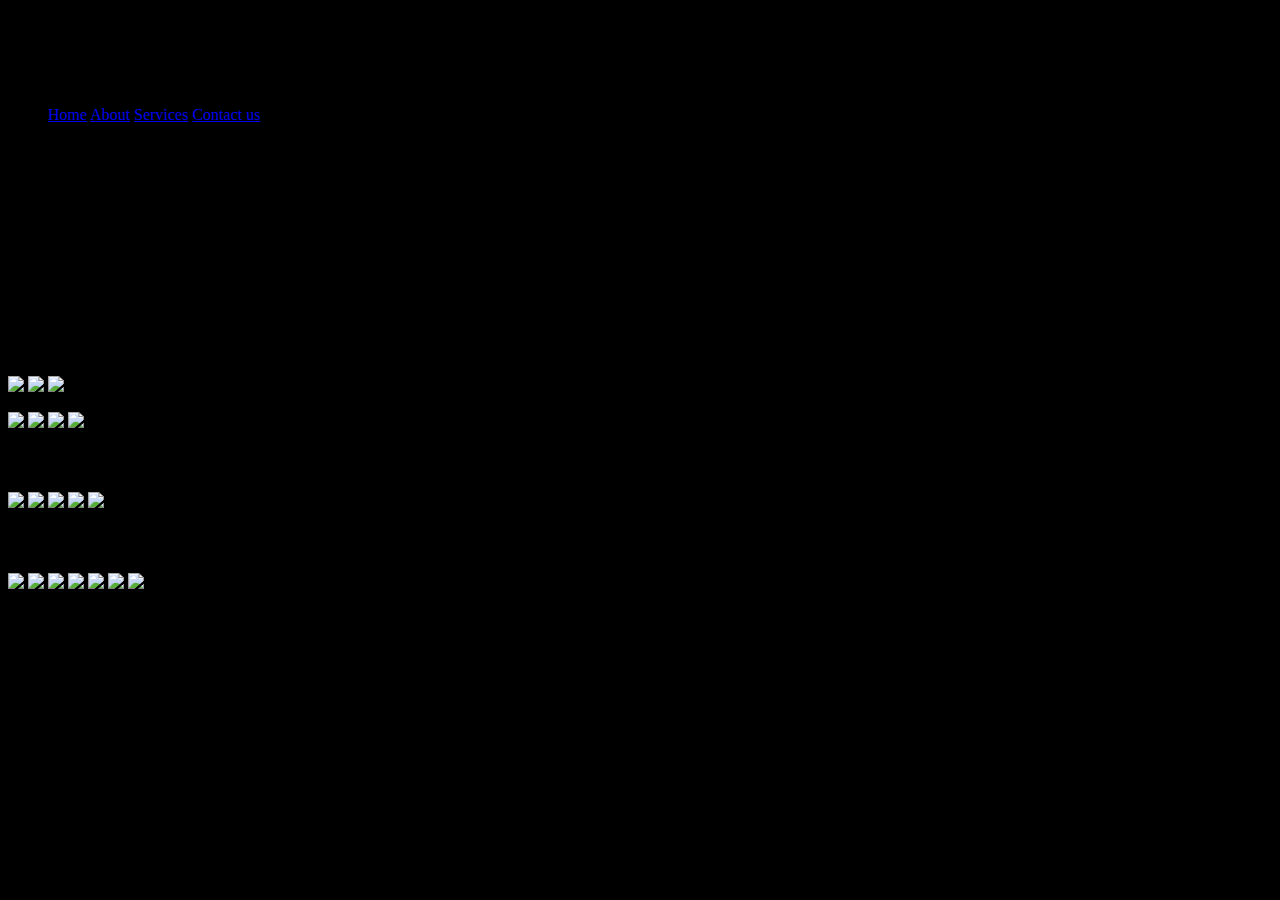
==== index.html @ 7cc67b69 "Add files via upload" ====
<!DOCTPYE HTML>
<html>
  <head>
    
     <link rel="stylesheet" href="C:\Users\sambo_stxtm4i\OneDrive\Desktop\School stuff\computer science\HTML\style\stylesheet.css">.
<title>Sentinel online</title>
    </head>
  <body>
    <body style="background-color:black;">
      <div class="header">
         
         <div class="inner_header">
          <div class="logo_container">
            <h1>SENTINEL<span>ONLINE</span></h1>

          </div>

          <ul class= "navigation">
            
            <a href="Sentinel online.html"<li>Home</li></a>
            <a href="about.html"<li>About</li></a>
            <a href="services.html"<li>Services</li></a>
            <a href="contact.html"<li>Contact us</li></a>


          </ul>


      </div>
      <div class="subheader">
      <H6>Got needs?Try SentinelOnline. We've got you covered</H6>

    </div>
    <div class="inst">
    <p><h6>Use the tabs in the top right corner to navigate our website</h6></p>
  </div>
    <div>
      <div class="link1">
        
        <h3>HOME</h3>
    </div>
    <div class="description1">
      <p>Browse through our catalog of products and find what you want.Sentinel can find you everything from the best apartment to your weekly groceries.</p>
      <p>Tell us what you want. Sentinelonline has got you.</p>
      
    </div>
    <div class="link1">
      <h5>CARS</h5>
    </div>

    <img src="C:\Users\sambo_stxtm4i\OneDrive\Desktop\School stuff\computer science\HTML\Cars\1.JPEG">
    <img src="C:\Users\sambo_stxtm4i\OneDrive\Desktop\School stuff\computer science\HTML\Cars\2.JPEG">
    <img src="C:\Users\sambo_stxtm4i\OneDrive\Desktop\School stuff\computer science\HTML\Cars\3.JPEG">
    <p>
      <img src="C:\Users\sambo_stxtm4i\OneDrive\Desktop\School stuff\computer science\HTML\Cars\4.JPEG">
      <img src="C:\Users\sambo_stxtm4i\OneDrive\Desktop\School stuff\computer science\HTML\Cars\5.JPEG">
      <img src="C:\Users\sambo_stxtm4i\OneDrive\Desktop\School stuff\computer science\HTML\Cars\6.JPEG">
      <img src="C:\Users\sambo_stxtm4i\OneDrive\Desktop\School stuff\computer science\HTML\Cars\7.JPEG">
    </p>
    <div class="link1">
      <h5>APARTMENTS</h5>
    </div>
    <img src="C:\Users\sambo_stxtm4i\OneDrive\Desktop\School stuff\computer science\HTML\Apartments\1.JPEG">
    <img src="C:\Users\sambo_stxtm4i\OneDrive\Desktop\School stuff\computer science\HTML\Apartments\2.JPEG">
    <img src="C:\Users\sambo_stxtm4i\OneDrive\Desktop\School stuff\computer science\HTML\Apartments\3.JPEG">
    <img src="C:\Users\sambo_stxtm4i\OneDrive\Desktop\School stuff\computer science\HTML\Apartments\4.JPEG">
    <img src="C:\Users\sambo_stxtm4i\OneDrive\Desktop\School stuff\computer science\HTML\Apartments\5.JPEG">
    <div class="link1">
      <h5>CLOTHING</h5>
    </div>
    <img src="C:\Users\sambo_stxtm4i\OneDrive\Desktop\School stuff\computer science\HTML\Clothing\1.JPEG">
    <img src="C:\Users\sambo_stxtm4i\OneDrive\Desktop\School stuff\computer science\HTML\Clothing\2.JPEG">
    <img src="C:\Users\sambo_stxtm4i\OneDrive\Desktop\School stuff\computer science\HTML\Clothing\3.JPEG">
    <img src="C:\Users\sambo_stxtm4i\OneDrive\Desktop\School stuff\computer science\HTML\Clothing\4.JPEG">
    <img src="C:\Users\sambo_stxtm4i\OneDrive\Desktop\School stuff\computer science\HTML\Clothing\5.JPEG">
    <img src="C:\Users\sambo_stxtm4i\OneDrive\Desktop\School stuff\computer science\HTML\Clothing\6.JPEG">
    <img src="C:\Users\sambo_stxtm4i\OneDrive\Desktop\School stuff\computer science\HTML\Clothing\7.JPEG">




    









    </body>









</html>
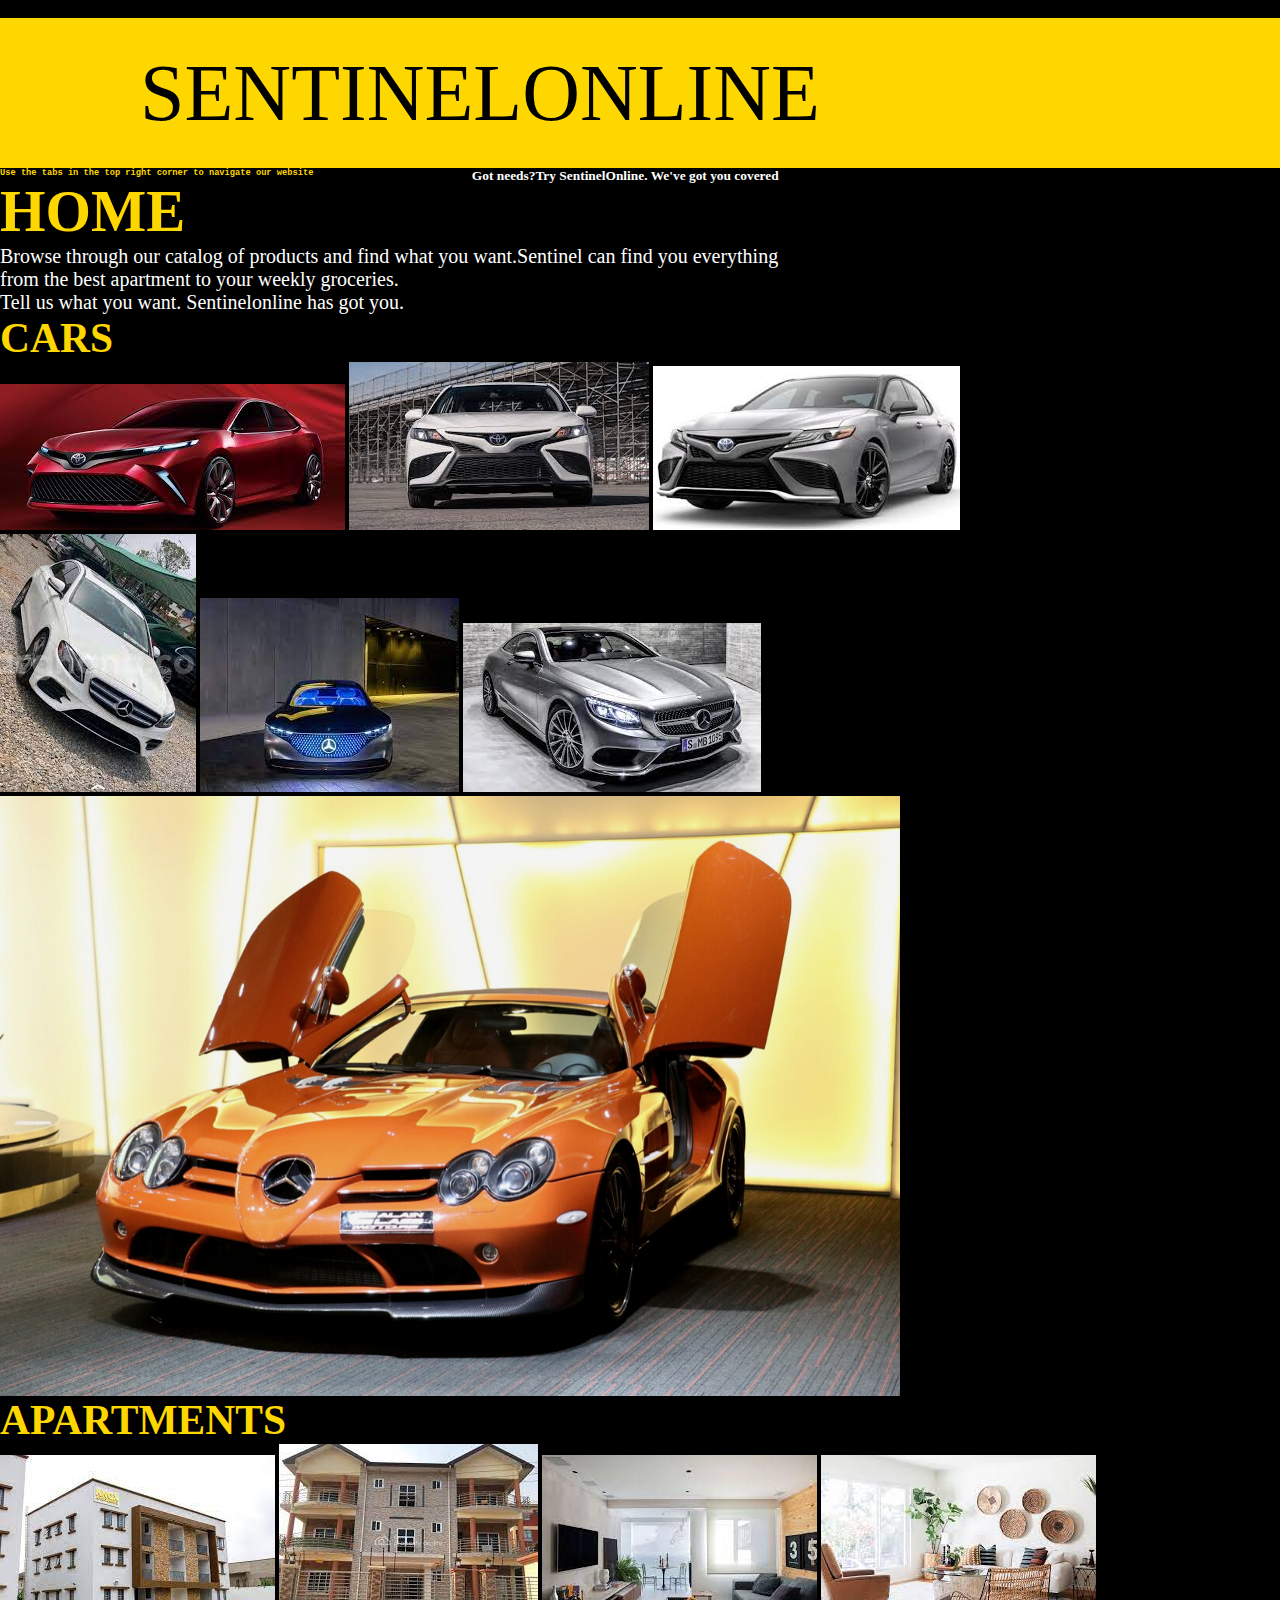
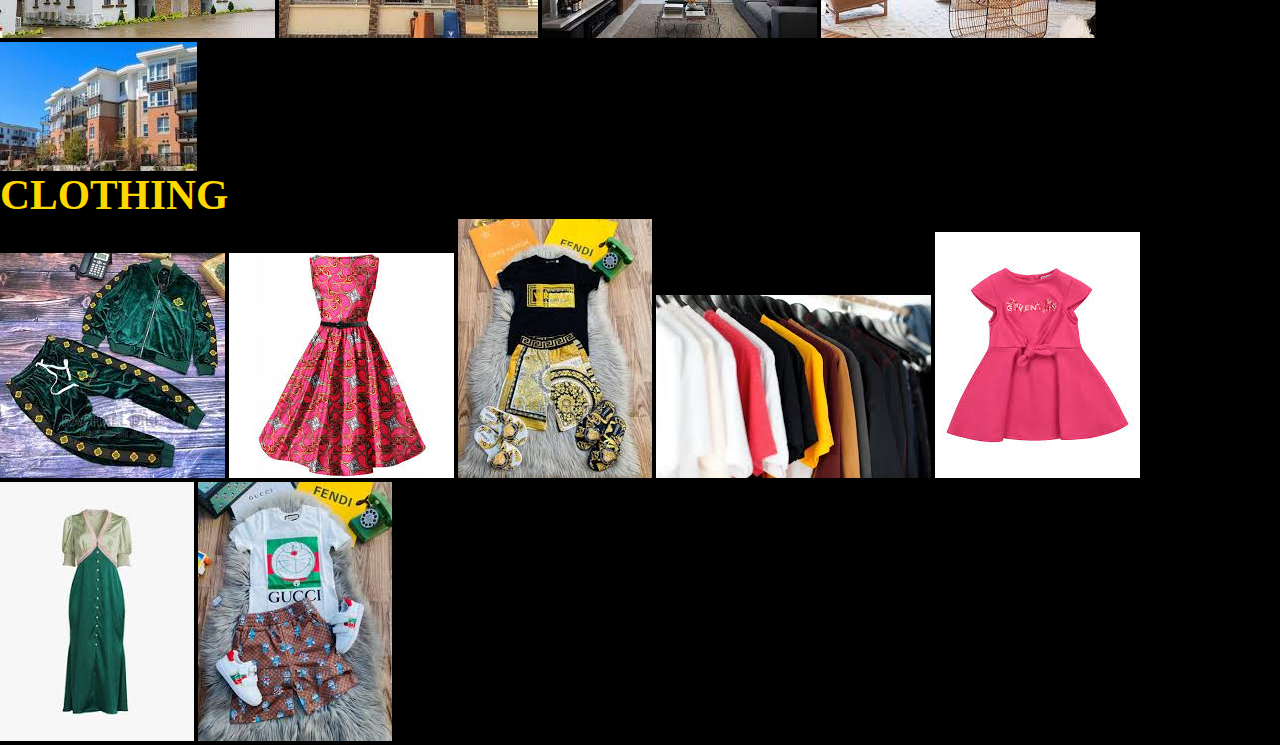
==== commit fdd409e9: "added relative path" ====
--- a/index.html
+++ b/index.html
@@ -1,102 +1,102 @@
-<!DOCTPYE HTML>
-<html>
-  <head>
-    
-     <link rel="stylesheet" href="C:\Users\sambo_stxtm4i\OneDrive\Desktop\School stuff\computer science\HTML\style\stylesheet.css">.
-<title>Sentinel online</title>
-    </head>
-  <body>
-    <body style="background-color:black;">
-      <div class="header">
-         
-         <div class="inner_header">
-          <div class="logo_container">
-            <h1>SENTINEL<span>ONLINE</span></h1>
-
-          </div>
-
-          <ul class= "navigation">
-            
-            <a href="Sentinel online.html"<li>Home</li></a>
-            <a href="about.html"<li>About</li></a>
-            <a href="services.html"<li>Services</li></a>
-            <a href="contact.html"<li>Contact us</li></a>
-
-
-          </ul>
-
-
-      </div>
-      <div class="subheader">
-      <H6>Got needs?Try SentinelOnline. We've got you covered</H6>
-
-    </div>
-    <div class="inst">
-    <p><h6>Use the tabs in the top right corner to navigate our website</h6></p>
-  </div>
-    <div>
-      <div class="link1">
-        
-        <h3>HOME</h3>
-    </div>
-    <div class="description1">
-      <p>Browse through our catalog of products and find what you want.Sentinel can find you everything from the best apartment to your weekly groceries.</p>
-      <p>Tell us what you want. Sentinelonline has got you.</p>
-      
-    </div>
-    <div class="link1">
-      <h5>CARS</h5>
-    </div>
-
-    <img src="C:\Users\sambo_stxtm4i\OneDrive\Desktop\School stuff\computer science\HTML\Cars\1.JPEG">
-    <img src="C:\Users\sambo_stxtm4i\OneDrive\Desktop\School stuff\computer science\HTML\Cars\2.JPEG">
-    <img src="C:\Users\sambo_stxtm4i\OneDrive\Desktop\School stuff\computer science\HTML\Cars\3.JPEG">
-    <p>
-      <img src="C:\Users\sambo_stxtm4i\OneDrive\Desktop\School stuff\computer science\HTML\Cars\4.JPEG">
-      <img src="C:\Users\sambo_stxtm4i\OneDrive\Desktop\School stuff\computer science\HTML\Cars\5.JPEG">
-      <img src="C:\Users\sambo_stxtm4i\OneDrive\Desktop\School stuff\computer science\HTML\Cars\6.JPEG">
-      <img src="C:\Users\sambo_stxtm4i\OneDrive\Desktop\School stuff\computer science\HTML\Cars\7.JPEG">
-    </p>
-    <div class="link1">
-      <h5>APARTMENTS</h5>
-    </div>
-    <img src="C:\Users\sambo_stxtm4i\OneDrive\Desktop\School stuff\computer science\HTML\Apartments\1.JPEG">
-    <img src="C:\Users\sambo_stxtm4i\OneDrive\Desktop\School stuff\computer science\HTML\Apartments\2.JPEG">
-    <img src="C:\Users\sambo_stxtm4i\OneDrive\Desktop\School stuff\computer science\HTML\Apartments\3.JPEG">
-    <img src="C:\Users\sambo_stxtm4i\OneDrive\Desktop\School stuff\computer science\HTML\Apartments\4.JPEG">
-    <img src="C:\Users\sambo_stxtm4i\OneDrive\Desktop\School stuff\computer science\HTML\Apartments\5.JPEG">
-    <div class="link1">
-      <h5>CLOTHING</h5>
-    </div>
-    <img src="C:\Users\sambo_stxtm4i\OneDrive\Desktop\School stuff\computer science\HTML\Clothing\1.JPEG">
-    <img src="C:\Users\sambo_stxtm4i\OneDrive\Desktop\School stuff\computer science\HTML\Clothing\2.JPEG">
-    <img src="C:\Users\sambo_stxtm4i\OneDrive\Desktop\School stuff\computer science\HTML\Clothing\3.JPEG">
-    <img src="C:\Users\sambo_stxtm4i\OneDrive\Desktop\School stuff\computer science\HTML\Clothing\4.JPEG">
-    <img src="C:\Users\sambo_stxtm4i\OneDrive\Desktop\School stuff\computer science\HTML\Clothing\5.JPEG">
-    <img src="C:\Users\sambo_stxtm4i\OneDrive\Desktop\School stuff\computer science\HTML\Clothing\6.JPEG">
-    <img src="C:\Users\sambo_stxtm4i\OneDrive\Desktop\School stuff\computer science\HTML\Clothing\7.JPEG">
-
-
-
-
-    
-
-
-
-
-
-
-
-
-
-    </body>
-
-
-
-
-
-
-
-
-
+<!DOCTPYE HTML>
+<html>
+  <head>
+    
+     <link rel="stylesheet" href="style/stylesheet.css">.
+<title>Sentinel online</title>
+    </head>
+  <body>
+    <body style="background-color:black;">
+      <div class="header">
+         
+         <div class="inner_header">
+          <div class="logo_container">
+            <h1>SENTINEL<span>ONLINE</span></h1>
+
+          </div>
+
+          <ul class= "navigation">
+            
+            <a href="Sentinel online.html"<li>Home</li></a>
+            <a href="about.html"<li>About</li></a>
+            <a href="services.html"<li>Services</li></a>
+            <a href="contact.html"<li>Contact us</li></a>
+
+
+          </ul>
+
+
+      </div>
+      <div class="subheader">
+      <H6>Got needs?Try SentinelOnline. We've got you covered</H6>
+
+    </div>
+    <div class="inst">
+    <p><h6>Use the tabs in the top right corner to navigate our website</h6></p>
+  </div>
+    <div>
+      <div class="link1">
+        
+        <h3>HOME</h3>
+    </div>
+    <div class="description1">
+      <p>Browse through our catalog of products and find what you want.Sentinel can find you everything from the best apartment to your weekly groceries.</p>
+      <p>Tell us what you want. Sentinelonline has got you.</p>
+      
+    </div>
+    <div class="link1">
+      <h5>CARS</h5>
+    </div>
+
+    <img src="Cars/1.jpeg">
+    <img src="Cars/2.jpeg">
+    <img src="Cars/3.jpeg">
+    <p>
+      <img src="Cars/4.jpeg">
+      <img src="Cars/5.jpeg">
+      <img src="Cars/6.jpeg">
+      <img src="Cars/7.webp">
+    </p>
+    <div class="link1">
+      <h5>APARTMENTS</h5>
+    </div>
+    <img src="Apartments/1.jpeg">
+    <img src="Apartments/2.jpeg">
+    <img src="Apartments/3.jpeg">
+    <img src="Apartments/4.jpeg">
+    <img src="Apartments/5.jpeg">
+    <div class="link1">
+      <h5>CLOTHING</h5>
+    </div>
+    <img src="Clothing/1.jpeg">
+    <img src="Clothing/2.jpeg">
+    <img src="Clothing/3.jpeg">
+    <img src="Clothing/4.jpeg">
+    <img src="Clothing/5.jpeg">
+    <img src="Clothing/6.jpeg">
+    <img src="Clothing/7.jpeg">
+
+
+
+
+    
+
+
+
+
+
+
+
+
+
+    </body>
+
+
+
+
+
+
+
+
+
 </html>--- a/style/stylesheet.css
+++ b/style/stylesheet.css
@@ -0,0 +1,93 @@
+*{
+	margin: 0;
+	padding: 0;
+	list-style: none;
+	text-decoration: none;
+}
+.header{
+	width: 100%;
+	height: 150px; 
+	display: block;
+	background-color: gold;
+}
+.inner_header{
+	width: 1000px;
+	height: 100%;
+	display: block;
+	margin: 0 auto;
+	background-color: gold;
+}
+.logo_container{
+	height: 100%;
+	display: table;
+	float: left;
+
+}
+.logo_container h1{
+	color: black;
+	height: 100%;
+	display: table-cell;
+	vertical-align: middle;
+	font-size: 80px;
+	font-weight: 90;
+	font-family: fantasy;
+}
+.logo_container h1 span{
+	font-weight: 100;
+	color: black;
+	font-family: cursive;
+
+}
+.navigation{
+	float: right;
+	height: 100%;
+
+}
+.navigation a{
+	height: 100%;
+	display: table-cell;
+	float: left;
+	padding: 0px 20px;
+	color: black;
+
+
+}
+.body{
+	background-color: hotpink;
+}
+.subheader{
+	vertical-align: middle;
+	display: block;
+	color: white;
+	font-weight: 80;
+	font-size: 20px;
+	float: right;
+	font-family: cursive;
+}
+.link1{
+	font-size: 50;
+	font-family: cursive;
+	color: gold;
+}
+.description1{
+	font-size: 20;
+	font-family: cursive;
+	color: white;
+}
+.link2{
+	font-size: 50;
+	font-family: cursive;
+	color: orange;
+}
+.link3{
+	font-size: 20;
+	font-family: cursive;
+	color: orange;
+
+	 
+
+}
+.inst{
+	color:gold ;
+	font-family: monospace;
+}